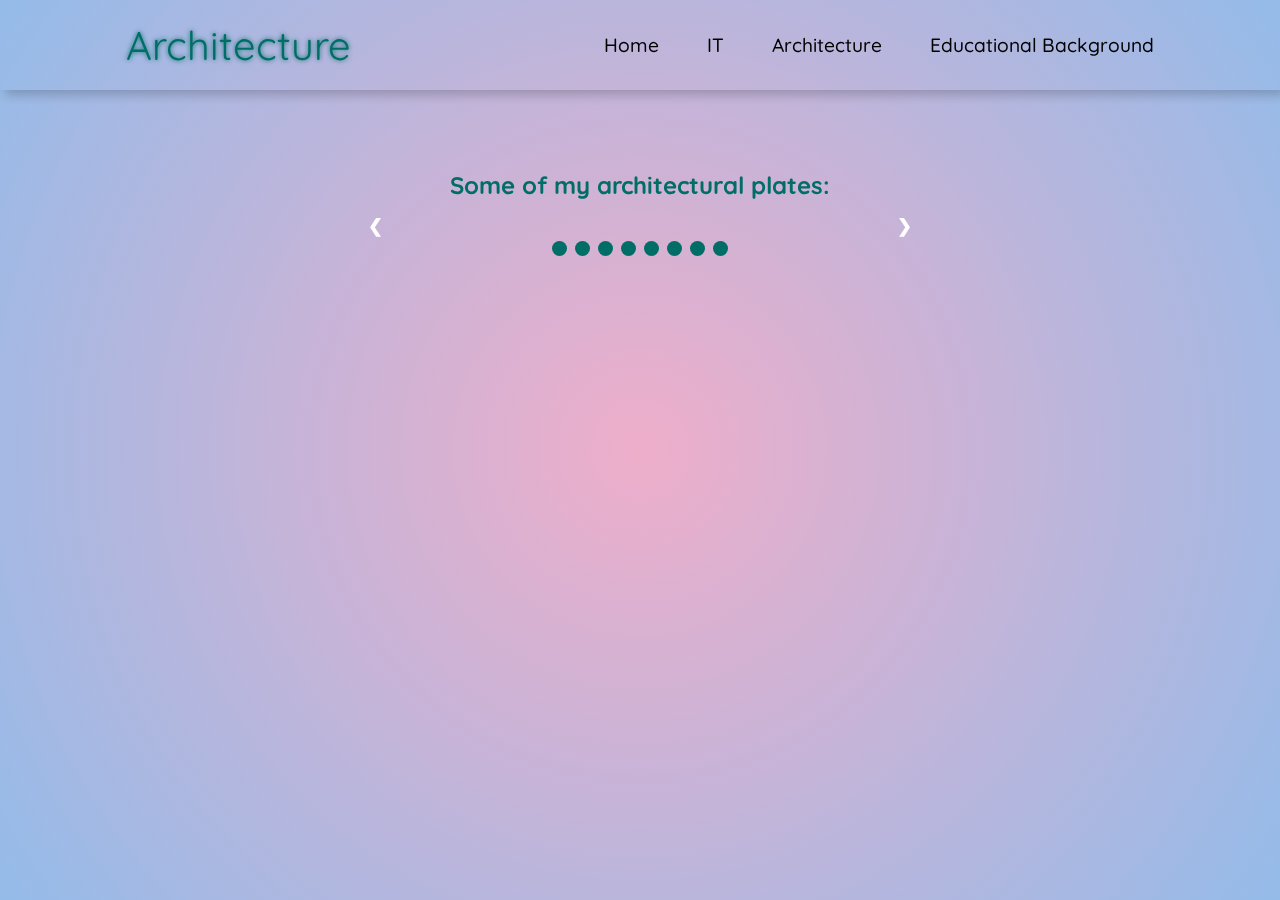
==== ArchitecturePage.html @ ab791de5 "functioning" ====
<!DOCTYPE html>
<html lang="en">
<head>
    <meta charset="UTF-8">
    <meta name="viewport" content="width=device-width, initial-scale=1.0">
    <link rel="stylesheet" href="https://cdnjs.cloudflare.com/ajax/libs/font-awesome/6.7.1/css/all.min.css">
    <title>Architecture Page</title>
    <link rel="stylesheet" href="ArchitecturePage.css">
    <link rel="stylesheet" href="https://unpkg.com/aos@next/dist/aos.css" />
</head>
<body>
    <nav>
        <div class="nav-container">
            <div class="logo" data-aos="zoom-in" data-aos-duration="1000">
                <span>Architecture</span>
            </div>
            <div class="links">
                <div class="link" data-aos="fade-up" data-aos-duration="1000" data-aos-delay="100"><a href="HomePage.html">Home</a></div>
                <div class="link" data-aos="fade-up" data-aos-duration="1000" data-aos-delay="200"><a href="ITPage.html">IT</a></div>
                <div class="link" data-aos="fade-up" data-aos-duration="1000" data-aos-delay="300"><a href="ArchitecturePage.html">Architecture</a></div>
                <div class="link" data-aos="fade-up" data-aos-duration="1000" data-aos-delay="400"><a href="EducationalBackgroundPage.html">Educational Background</a></div>
                <!-- <div class="link" data-aos="fade-up" data-aos-duration="1000" data-aos-delay="500"><a href="#">Blogs</a></div> -->
                <!-- <div class="link contact-btn" data-aos="fade-up" data-aos-duration="1000" data-aos-delay="600"><a href="#">Contact Us</a></div> -->
            </div>
            <i class="fa-solid fa-bars hamburg" onclick="hamburg()"></i>
        </div>
        <div class="dropdown">
            <div class="links">
                <a href="HomePage.html">Home</a>
                <a href="ITPage.html">IT</a>
                <a href="ArchitecturePage.html">Architecture</a>
                <a href="EducationalBackgroundPage.html">Educational Background</a>
                <i class="fa-solid fa-xmark cancel" onclick="cancel()"></i>
            </div>
        </div>
    </nav>

    <div class="desc" data-aos="fade-up" data-aos-duration="1000" data-aos-delay="500">
        <center>
            <h2>Some of my architectural plates:</h2>
        </center>
        
    </div>

    <div class="slideshow-container" data-aos="fade-up" data-aos-duration="1000" data-aos-delay="700">
        <div class="mySlides fade">
            <div class="numbertext">1 / 8</div>
            <img src="plate8.jpg" style="width:100%">
        </div>
        <div class="mySlides fade">
            <div class="numbertext">2 / 8</div>
            <img src="plate9.jpg" style="width:100%">
        </div>
        <div class="mySlides fade">
            <div class="numbertext">3 / 8</div>
            <img src="plate10.jpg" style="width:100%">
        </div>
        <div class="mySlides fade">
            <div class="numbertext">4 / 8</div>
            <img src="plate11.jpg" width="100%">
        </div>
        <div class="mySlides fade">
            <div class="numbertext">5 / 8</div>
            <img src="imperial.jpg" style="width:100%">
            <div class="text">Chinese Temple</div>
        </div>
        <div class="mySlides fade">
            <div class="numbertext">6 / 8</div>
            <img src="temple.jpg" style="width:100%">
            <div class="text">Indian Temple</div>      
        </div>

        <div class="mySlides fade">
            <div class="numbertext">7 / 8</div>
            <center>
                <img src="column.jpg" style="width: 65%">
                <div class="text">Ionic Column</div>
            </center>          
        </div>
        <div class="mySlides fade">
            <div class="numbertext">8 / 8</div>       
            <center>
                <img src="gargoyle.jpg" style="width:65%">
                <div class="text">Gargoyle</div>
            </center>
        </div>

        <a class="prev" onclick="plusSlides(-1)">&#10094;</a>
        <a class="next" onclick="plusSlides(1)">&#10095;</a>
    </div>
    <br>
    <div style="text-align:center" data-aos="fade-up" data-aos-duration="1000" data-aos-delay="800">
        <span class="dot" onclick="currentSlide(1)"></span>
        <span class="dot" onclick="currentSlide(2)"></span>
        <span class="dot" onclick="currentSlide(3)"></span>
        <span class="dot" onclick="currentSlide(4)"></span>
        <span class="dot" onclick="currentSlide(5)"></span>
        <span class="dot" onclick="currentSlide(6)"></span>
        <span class="dot" onclick="currentSlide(7)"></span>
        <span class="dot" onclick="currentSlide(8)"></span>
    </div>
    <script src="carouseltester.js"></script>

        <script src="https://unpkg.com/aos@next/dist/aos.js"></script>
        <script>
          AOS.init({offset:0});
        </script>
        <script>
            function hamburg(){
                const navbar = document.querySelector(".dropdown")
                navbar.style.transform = "translateY(0px)"
            }
            function cancel(){
                const navbar = document.querySelector(".dropdown")
                navbar.style.transform = "translateY(-500px)"
            }
        </script>
</body>
</html>
---- ArchitecturePage.css ----
@import url('https://fonts.googleapis.com/css2?family=Quicksand:wght@300..700&display=swap');

*{
    padding: 0;
    margin: 0;
    font-family: 'Quicksand', sans-serif;
    box-sizing: border-box;
}

html{
    overflow-x: hidden;
}

body{
    width: 100%;
    height: 100vh;
    overflow: hidden;
    background: rgb(238,174,202);
    background: radial-gradient(circle, rgba(238,174,202,1) 0%, rgba(148,187,233,1) 100%);
}

nav{
    width: 100%;
    height: 10vh;
    position: sticky;
}


.nav-container{
    width: 100%;
    height: 100%;
    display: flex;
    justify-content: space-around;
    align-items: left;
    box-shadow: 5px 5px 10px rgba(0,0,0,0.2);
}

.logo{
    margin-top: 20px;
    color: black;
    font-size: 2.5rem;
    /* font-weight: bolder; */
}

.logo span{
    color: rgb(0, 109, 103);
    text-shadow: 0 0 5px rgb(0, 109, 103);
}

.hamburg, .cancel{
    cursor: pointer;
    position: absolute;
    right: 15px;
    top: 10px;
    color: black;
    font-size: 2rem;
    display: none;
}

.nav-container .links {
    display: flex;
    gap: 3rem;
    align-items: center;
}

.nav-container .links a{
    position: relative;
    font-size: 1.2rem;
    color: black;
    text-decoration: none;
    font-weight: 500;
    transform: 0.3s linear;
}

.nav-container .links a::before{
    position: absolute;
    content: "";
    bottom: -3px;
    left: 0;
    width: 0%;
    height: 3px;
    background-color: rgb(0, 109, 103);
    transition: 0.2s linear;
}

.nav-container .links a:hover::before{
    width: 100%;
}

.nav-container .contact-btn{
    background-color: transparent;
    padding: 5px 20px;
    border-radius: 20px;
    border: 2px solid rgb(0, 109, 103);
    transition: 0.2s linear;
}

.nav-container .contact-btn a{
    color: white;
    transition: 0.3s linear;
}

.nav-container .contact-btn:hover, .nav-container .contact-btn:hover a{
    background-color: rgb(0, 109, 103);
    color: white;
}

.nav-container .links a:hover{
    color: rgb(0, 109, 103);
}

.dropdown{
    z-index: 100;
    position: absolute;
    top: 0;
    transform: translateY(-500px);
    width: 100%;
    height: auto;
    backdrop-filter: brightness(40%) blur(3px);
    box-shadow: 0 0 20px black;
    transition: 0.2s linear;
}

.dropdown .links a{
    color: white;
    display: flex;
    text-decoration: none;
    justify-content: center;
    padding: 15px 0;
    align-items: center;
    transition: 0.2s linear;
}

.dropdown .links a:hover{
    background-color: rgb(0, 109, 103);
}

.desc{
    margin-top: 80px;
    margin-bottom: 20px;
    align-items: center;
    justify-content: center;
    color: rgb(0, 109, 103);
}

.mySlides {
    display: none;
    box-shadow: 5px 5px 10px rgba(0,0,0,0.2);
}
img {
    vertical-align: middle;
    border: #012e2b;
    border-width: 1rem;
}
/* Slideshow container */
.slideshow-container {
  max-width: 45%;
  position: relative;
  margin: auto;
}
/* Next & previous buttons */
.prev, .next {
  cursor: pointer;
  position: absolute;
  top: 50%;
  width: auto;
  padding: 16px;
  margin-top: -22px;
  color: white;
  font-weight: bold;
  font-size: 18px;
  transition: 0.6s ease;
  border-radius: 0 3px 3px 0;
  user-select: none;
}
/* Position the "next button" to the right */
.next {
  right: 0;
  border-radius: 3px 0 0 3px;
}
/* On hover, add a black background color with a little bit see-through */
.prev:hover, .next:hover {
  background-color: rgba(0,0,0,0.8);
}
/* Caption text */
.text {
  color: black;
  font-size: 32px;
  padding: 8px 12px;
  position: absolute;
  bottom: 8px;
  width: 100%;
  text-align: center;
  font-weight: bold;
}
/* Number text (1/3 etc) */
.numbertext {
  color: black;
  font-size: 12px;
  padding: 8px 12px;
  position: absolute;
  top: 0;
}
/* The dots/bullets/indicators */
.dot {
  cursor: pointer;
  height: 15px;
  width: 15px;
  margin: 0 2px;
  background-color: #006d67;
  border-radius: 50%;
  display: inline-block;
  transition: background-color 0.6s ease;
}
.active, .dot:hover {
  background-color: #012e2b;
}
/* Fading animation */
.fade {
  -webkit-animation-name: fade;
  -webkit-animation-duration: 1.5s;
  animation-name: fade;
  animation-duration: 1.5s;
}
@-webkit-keyframes fade {
  from {opacity: .4} 
  to {opacity: 1}
}
@keyframes fade {
  from {opacity: .4} 
  to {opacity: 1}
}
/* On smaller screens, decrease text size */
@media only screen and (max-width: 300px){
    .prev, .next,.text {font-size: 11px}
    .dot{
    height: 10px;
    width: 10px;
    }
@media only screen and (max-width: 500px) {
  .prev, .next,.text {font-size: 14px}
}
}
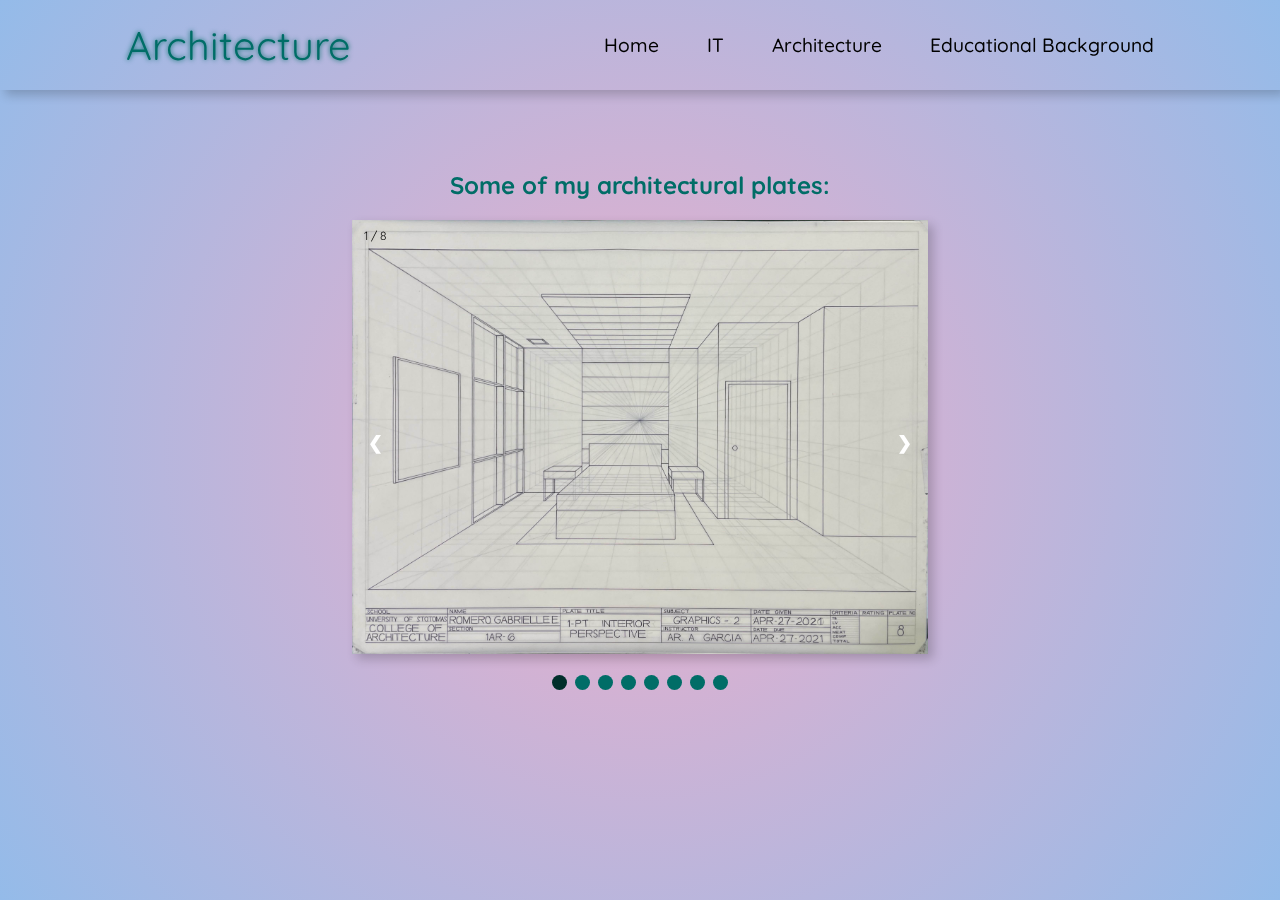
==== commit 93c4183f: "fixed the missing image in arki page" ====
--- a/ArchitecturePage.html
+++ b/ArchitecturePage.html
@@ -15,7 +15,7 @@
                 <span>Architecture</span>
             </div>
             <div class="links">
-                <div class="link" data-aos="fade-up" data-aos-duration="1000" data-aos-delay="100"><a href="HomePage.html">Home</a></div>
+                <div class="link" data-aos="fade-up" data-aos-duration="1000" data-aos-delay="100"><a href="index.html">Home</a></div>
                 <div class="link" data-aos="fade-up" data-aos-duration="1000" data-aos-delay="200"><a href="ITPage.html">IT</a></div>
                 <div class="link" data-aos="fade-up" data-aos-duration="1000" data-aos-delay="300"><a href="ArchitecturePage.html">Architecture</a></div>
                 <div class="link" data-aos="fade-up" data-aos-duration="1000" data-aos-delay="400"><a href="EducationalBackgroundPage.html">Educational Background</a></div>
@@ -26,7 +26,7 @@
         </div>
         <div class="dropdown">
             <div class="links">
-                <a href="HomePage.html">Home</a>
+                <a href="index.html">Home</a>
                 <a href="ITPage.html">IT</a>
                 <a href="ArchitecturePage.html">Architecture</a>
                 <a href="EducationalBackgroundPage.html">Educational Background</a>
@@ -45,28 +45,28 @@
     <div class="slideshow-container" data-aos="fade-up" data-aos-duration="1000" data-aos-delay="700">
         <div class="mySlides fade">
             <div class="numbertext">1 / 8</div>
-            <img src="plate8.jpg" style="width:100%">
+            <img src="plate8.jpg" style="width:100%" alt=" plate8.jpg">
         </div>
         <div class="mySlides fade">
             <div class="numbertext">2 / 8</div>
-            <img src="plate9.jpg" style="width:100%">
+            <img src="plate9.jpg" style="width:100%" alt=" plate9.jpg">
         </div>
         <div class="mySlides fade">
             <div class="numbertext">3 / 8</div>
-            <img src="plate10.jpg" style="width:100%">
+            <img src="plate10.jpg" style="width:100%" alt=" plate10.jpg">
         </div>
         <div class="mySlides fade">
             <div class="numbertext">4 / 8</div>
-            <img src="plate11.jpg" width="100%">
+            <img src="plate11.jpg" width="100%" alt=" plate11.jpg">
         </div>
         <div class="mySlides fade">
             <div class="numbertext">5 / 8</div>
-            <img src="imperial.jpg" style="width:100%">
+            <img src="imperial.jpg" style="width:100%" alt="imperial.jpg">
             <div class="text">Chinese Temple</div>
         </div>
         <div class="mySlides fade">
             <div class="numbertext">6 / 8</div>
-            <img src="temple.jpg" style="width:100%">
+            <img src="temple.jpg" style="width:100%" alt="temple.jpg">
             <div class="text">Indian Temple</div>      
         </div>
 
@@ -99,7 +99,7 @@
         <span class="dot" onclick="currentSlide(7)"></span>
         <span class="dot" onclick="currentSlide(8)"></span>
     </div>
-    <script src="carouseltester.js"></script>
+    <script src="ArchitecturePage.js"></script>
 
         <script src="https://unpkg.com/aos@next/dist/aos.js"></script>
         <script>
